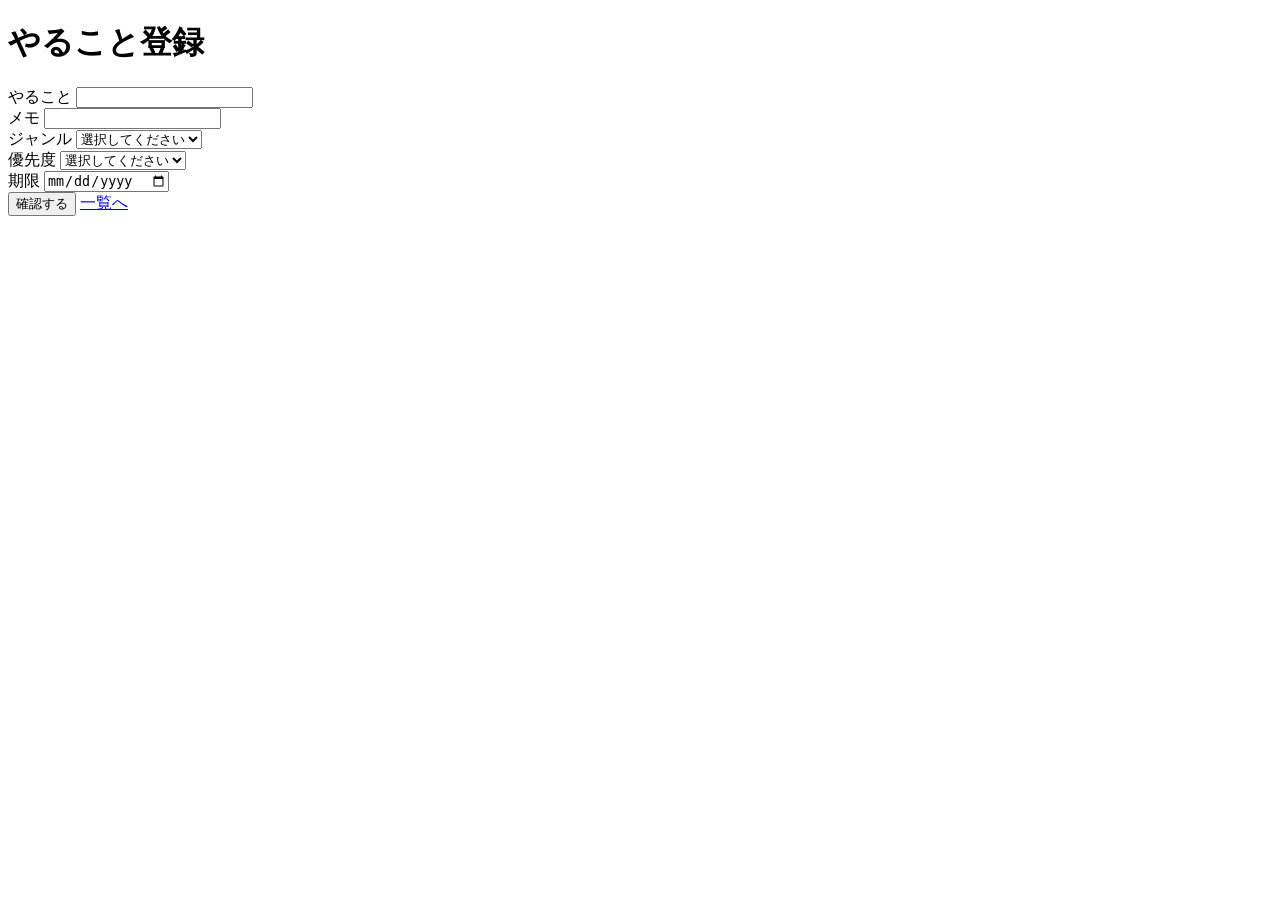
==== src/main/resources/templates/create.html @ 2268b67f "新規登録機能を追加" ====
<!DOCTYPE html>
<html lang="ja" xmlns:th="http://www.thymeleaf.org">
<head>
    <meta charset="UTF-8">
    <meta name="viewport" content="width=device-width, initial-scale=1.0">
    <title>やること登録</title>
    <link rel="stylesheet" href="/css/style.css">
</head>
<body>
    <main class="container">
        <h1 class="page-title">やること登録</h1>
        <form th:action="@{/todos/confirm}" th:object="${todo}" method="post">
            <div class="form-row">
                <label class="form-label" for="title">やること</label>
                <input class="form-input" id="title" type="text" th:field="*{title}">
            </div>
            <div class="form-row">
                <label class="form-label" for="detail">メモ</label>
                <input class="form-input" id="detail" type="text" th:field="*{detail}">
            </div>
            <div class="form-row">
                <label class="form-label" for="category">ジャンル</label>
                <select class="form-input" id="category" th:field="*{category}">
                    <option value="">選択してください</option>
                    <option value="デザイン">デザイン</option>
                    <option value="マーケティング">マーケティング</option>
                    <option value="プログラミング">プログラミング</option>
                    <option value="資格">資格</option>
                    <option value="就職活動">就職活動</option>
                </select>
            </div>
            <div class="form-row">
                <label class="form-label" for="priority">優先度</label>
                <select class="form-input" id="priority" th:field="*{priority}">
                    <option value="">選択してください</option>
                    <option value="1">高</option>
                    <option value="2">中</option>
                    <option value="3">低</option>
                </select>
            </div>
            <div class="form-row">
                <label class="form-label" for="dueDate">期限</label>
                <input class="form-input" id="dueDate" type="date" th:field="*{dueDate}">
            </div>
            <button class="btn" type="submit">確認する</button>
            <a class="btn sub" href="/todos">一覧へ</a>
        </form>
    </main>
</body>
</html>
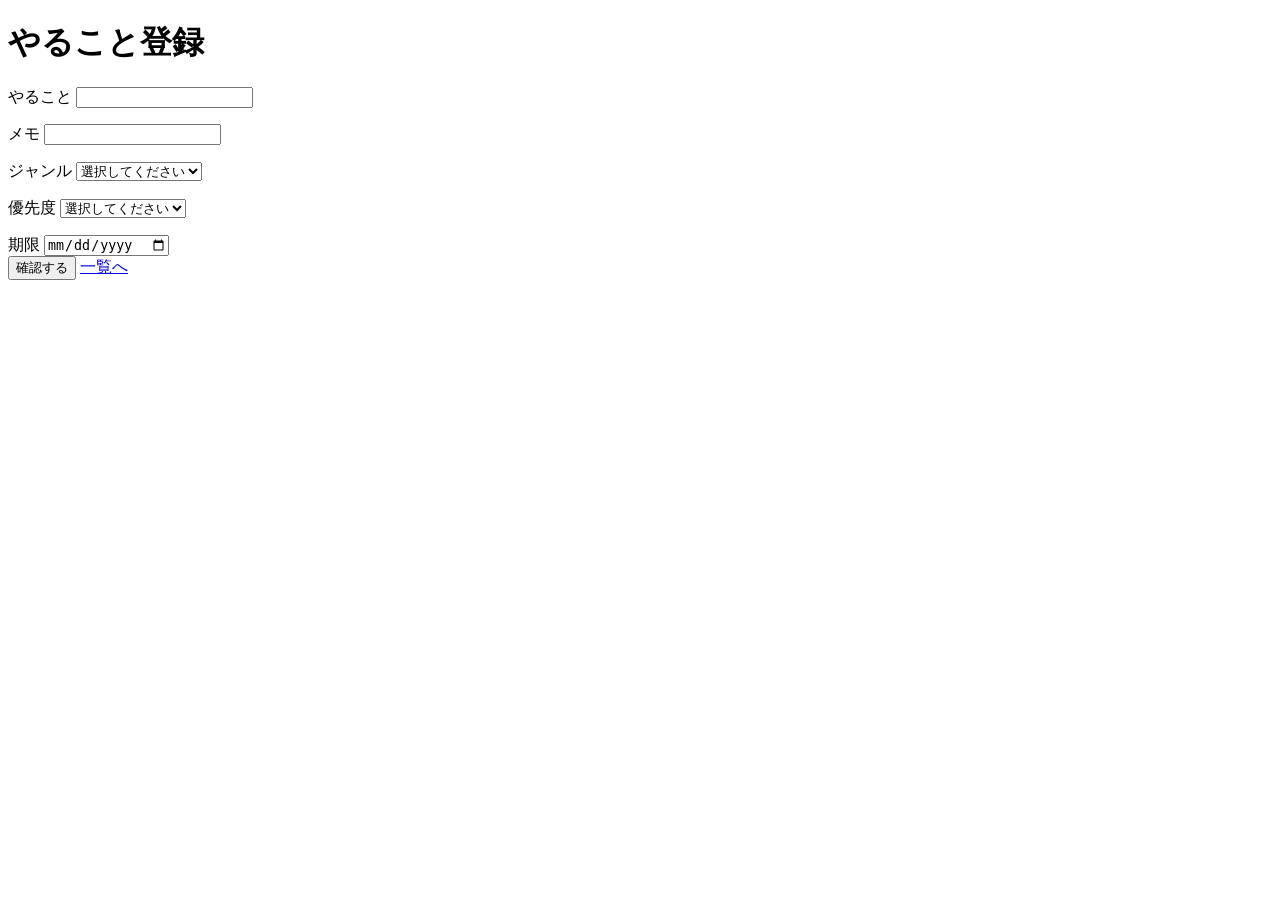
==== commit 811a73f0: "validationチェックを追加" ====
--- a/src/main/resources/templates/create.html
+++ b/src/main/resources/templates/create.html
@@ -13,10 +13,12 @@
             <div class="form-row">
                 <label class="form-label" for="title">やること</label>
                 <input class="form-input" id="title" type="text" th:field="*{title}">
+                <p class="error" th:if="${#fields.hasErrors('title')}" th:errors="*{title}"></p>
             </div>
             <div class="form-row">
                 <label class="form-label" for="detail">メモ</label>
                 <input class="form-input" id="detail" type="text" th:field="*{detail}">
+                <p class="error" th:if="${#fields.hasErrors('detail')}" th:errors="*{detail}"></p>
             </div>
             <div class="form-row">
                 <label class="form-label" for="category">ジャンル</label>
@@ -28,6 +30,7 @@
                     <option value="資格">資格</option>
                     <option value="就職活動">就職活動</option>
                 </select>
+                <p class="error" th:if="${#fields.hasErrors('category')}" th:errors="*{category}"></p>
             </div>
             <div class="form-row">
                 <label class="form-label" for="priority">優先度</label>
@@ -37,6 +40,7 @@
                     <option value="2">中</option>
                     <option value="3">低</option>
                 </select>
+                <p class="error" th:if="${#fields.hasErrors('priority')}" th:errors="*{priority}"></p>
             </div>
             <div class="form-row">
                 <label class="form-label" for="dueDate">期限</label>
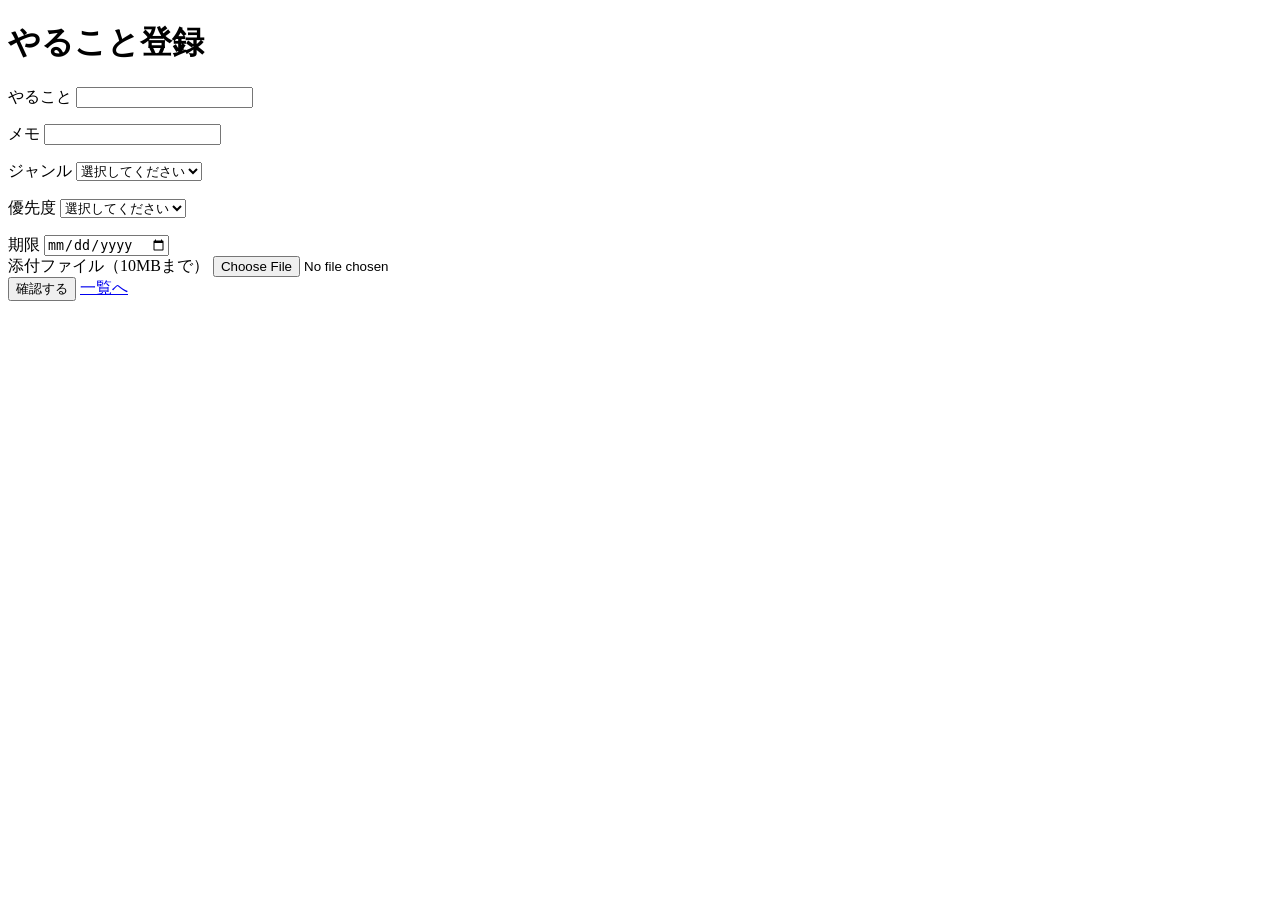
==== commit d88854ee: "添付機能を付けて、添付したtodoアイテムにバッジを付加。" ====
--- a/src/main/resources/templates/create.html
+++ b/src/main/resources/templates/create.html
@@ -9,7 +9,7 @@
 <body>
     <main class="container">
         <h1 class="page-title">やること登録</h1>
-        <form th:action="@{/todos/confirm}" th:object="${todo}" method="post">
+        <form th:action="@{/todos/confirm}" th:object="${todo}" method="post" enctype="multipart/form-data">
             <div class="form-row">
                 <label class="form-label" for="title">やること</label>
                 <input class="form-input" id="title" type="text" th:field="*{title}">
@@ -46,6 +46,10 @@
                 <label class="form-label" for="dueDate">期限</label>
                 <input class="form-input" id="dueDate" type="date" th:field="*{dueDate}">
             </div>
+            <div class="form-row">
+                <label class="form-label" for="attachment">添付ファイル（10MBまで）</label>
+                <input class="form-input" id="attachment" type="file" name="attachment">
+            </div>
             <button class="btn" type="submit">確認する</button>
             <a class="btn sub" href="/todos">一覧へ</a>
         </form>
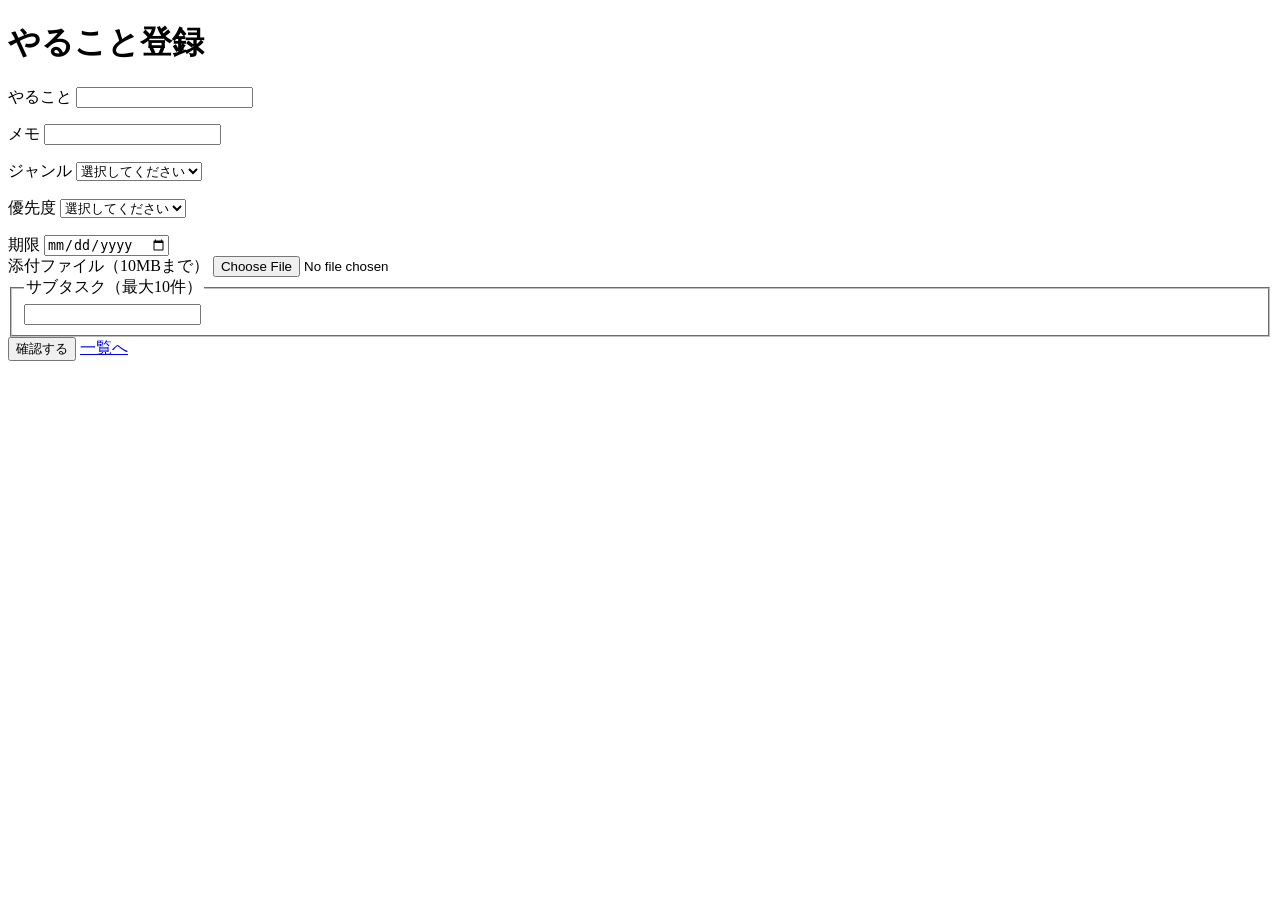
==== commit aedb7b83: "サブタスクを追加、カンバンボードにも表示、カンバンボードのドロップ先がなくなるUI構造バグとドラッグ時の透過を修正" ====
--- a/src/main/resources/templates/create.html
+++ b/src/main/resources/templates/create.html
@@ -9,7 +9,7 @@
 <body>
     <main class="container">
         <h1 class="page-title">やること登録</h1>
-        <form th:action="@{/todos/confirm}" th:object="${todo}" method="post" enctype="multipart/form-data">
+        <form th:action="@{/todos/confirm(_csrf=${_csrf.token})}" th:object="${todo}" method="post" enctype="multipart/form-data">
             <div class="form-row">
                 <label class="form-label" for="title">やること</label>
                 <input class="form-input" id="title" type="text" th:field="*{title}">
@@ -24,11 +24,7 @@
                 <label class="form-label" for="category">ジャンル</label>
                 <select class="form-input" id="category" th:field="*{category}">
                     <option value="">選択してください</option>
-                    <option value="デザイン">デザイン</option>
-                    <option value="マーケティング">マーケティング</option>
-                    <option value="プログラミング">プログラミング</option>
-                    <option value="資格">資格</option>
-                    <option value="就職活動">就職活動</option>
+                    <option th:each="category : ${categories}" th:value="${category}" th:text="${category}"></option>
                 </select>
                 <p class="error" th:if="${#fields.hasErrors('category')}" th:errors="*{category}"></p>
             </div>
@@ -50,6 +46,13 @@
                 <label class="form-label" for="attachment">添付ファイル（10MBまで）</label>
                 <input class="form-input" id="attachment" type="file" name="attachment">
             </div>
+            <fieldset class="form-row subtask-fields">
+                <legend>サブタスク（最大10件）</legend>
+                <label th:each="i : ${#numbers.sequence(0, 9)}" class="subtask-input-row">
+                    <span th:text="${i + 1}"></span>
+                    <input class="form-input" type="text" th:name="|subtasks[${i}]|" th:value="${todo.subtasks != null and todo.subtasks.size() > i ? todo.subtasks[i] : ''}" maxlength="255" th:attr="aria-label=|サブタスク${i + 1}|">
+                </label>
+            </fieldset>
             <button class="btn" type="submit">確認する</button>
             <a class="btn sub" href="/todos">一覧へ</a>
         </form>
